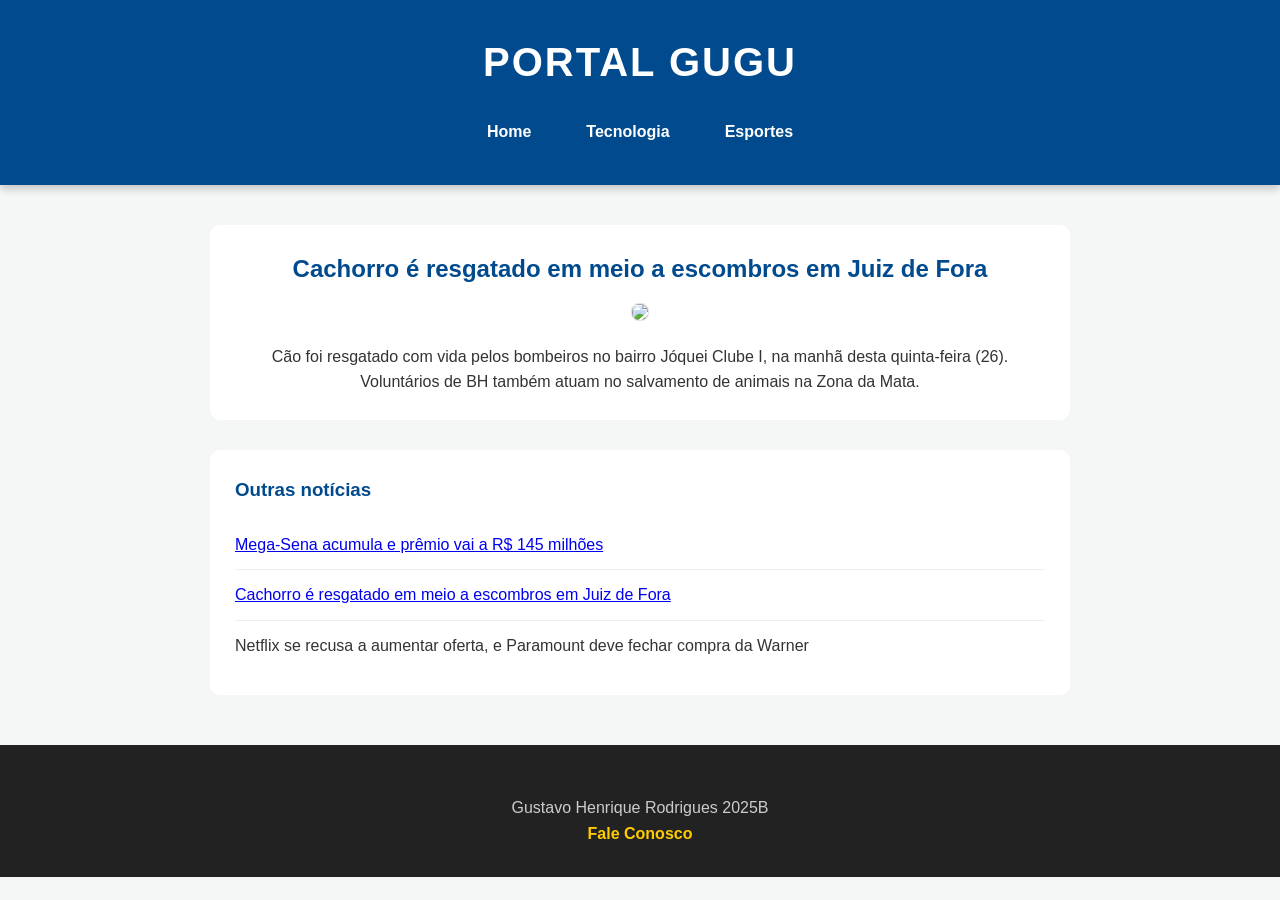
==== Cachorro.html @ 2f18bcd4 "atualização" ====
<!DOCTYPE html>
<html lang="pt-br">

<head>
  <meta charset="UTF-8">
  <meta name="viewport" content="width=device-width, initial-scale=1.0">
  <title>Portal Gugu</title>
  <link rel="stylesheet" href="style.css">
</head>

<body>

<header>
  <h1>PORTAL GUGU</h1>

  <nav>
    <a href="index.html">Home</a>
    <a href="https://www.tecmundo.com.br/novidades">Tecnologia</a>
    <a href="https://ge.globo.com/futebol/">Esportes</a>
  </nav>
</header>

<main>

  <article>
    <h2>Cachorro é resgatado em meio a escombros em Juiz de Fora</h2>

    <img src="https://s2.glbimg.com/01atHhUcKZ6yhlq2gGybpzljaac=/1200x/smart/filters:cover():strip_icc()/i.s3.glbimg.com/v1/AUTH_59edd422c0c84a879bd37670ae4f538a/internal_photos/bs/2021/n/a/97eYwXRDAhwuahr2kVtQ/whatsapp-image-2021-09-14-at-11.08.34-am.jpeg">

    <p>
      Cão foi resgatado com vida pelos bombeiros no bairro Jóquei Clube I, na manhã desta quinta-feira (26). Voluntários de BH também atuam no salvamento de animais na Zona da Mata.
    </p>
  </article>

  <section>
    <h3>Outras notícias</h3>

    <ul>
      <li><a href="Mega-Sena.html">Mega-Sena acumula e prêmio vai a R$ 145 milhões</li>
      <li><a href="Cachorro.html">Cachorro é resgatado em meio a escombros em Juiz de Fora</a></li>
      <li>Netflix se recusa a aumentar oferta, e Paramount deve fechar compra da Warner</li>
    </ul>
  </section>

</main>

<footer>

  <hr>

  <p>Gustavo Henrique Rodrigues 2025B</p>

  <a href="contato.html">Fale Conosco</a>

</footer>

</body>
</html>
---- style.css ----
* {
  margin: 0;
  padding: 0;
  box-sizing: border-box; /* Garante que a borda e o padding não aumentem */
}

/* estilos gerais da página */
body {
  font-family: 'Segoe UI', Arial, Helvetica, sans-serif;
  background-color: #f4f7f6;
  color: #333333;
  line-height: 1.6;
}

/* cabeçalho */
header {
  background-color: #004a8d;
  color: #ffffff;
  padding: 30px 20px;
  box-shadow: 0px 4px 8px rgba(0, 0, 0, 0.2);
}

/* título do portal centralizado */
header h1 {
  text-align: center;
  margin-bottom: 15px;
  font-size: 2.5rem;
  letter-spacing: 2px;
}

/* navegação */
nav {
  display: flex;
  justify-content: center;
  align-items: center;
  gap: 15px;
}

nav a {
  color: #ffffff;
  text-decoration: none;
  font-weight: bold;
  padding: 10px 20px;
  border-radius: 5px;
  transition: all 0.3s ease-in-out;
}

nav a:hover {
  background-color: #ffcc00;
  color: #004a8d;
  transform: translateY(-3px);
}

/* conteúdo principal */
main {
  max-width: 900px;
  margin: 40px auto;
  padding: 0 20px;
}

/* artigos e seções */
article, section {
  background-color: #ffffff;
  padding: 25px;
  border-radius: 10px;
  margin-bottom: 30px;
}

/* centraliza conteúdo da notícia */
article {
  text-align: center;
}

article h2, section h3 {
  color: #004a8d;
  margin-bottom: 15px;
}

article img {
  max-width: 100%;
  height: auto;
  border-radius: 8px;
  margin-bottom: 15px;
  border: 1px solid #e0e0e0;
}

/* listas de notícias */
section ul {
  list-style: none;
}

section ul li {
  padding: 12px 0;
  border-bottom: 1px solid #eeeeee;
}

section ul li:last-child {
  border-bottom: none;
}

/* rodapé */
footer {
  background-color: #222222;
  color: #cccccc;
  text-align: center;
  padding: 30px 20px;
  margin-top: 50px;
}

footer hr {
  border: none;
  margin-bottom: 20px;
}

footer a {
  color: #ffcc00;
  text-decoration: none;
  font-weight: bold;
}

footer a:hover {
  text-decoration: underline;
}
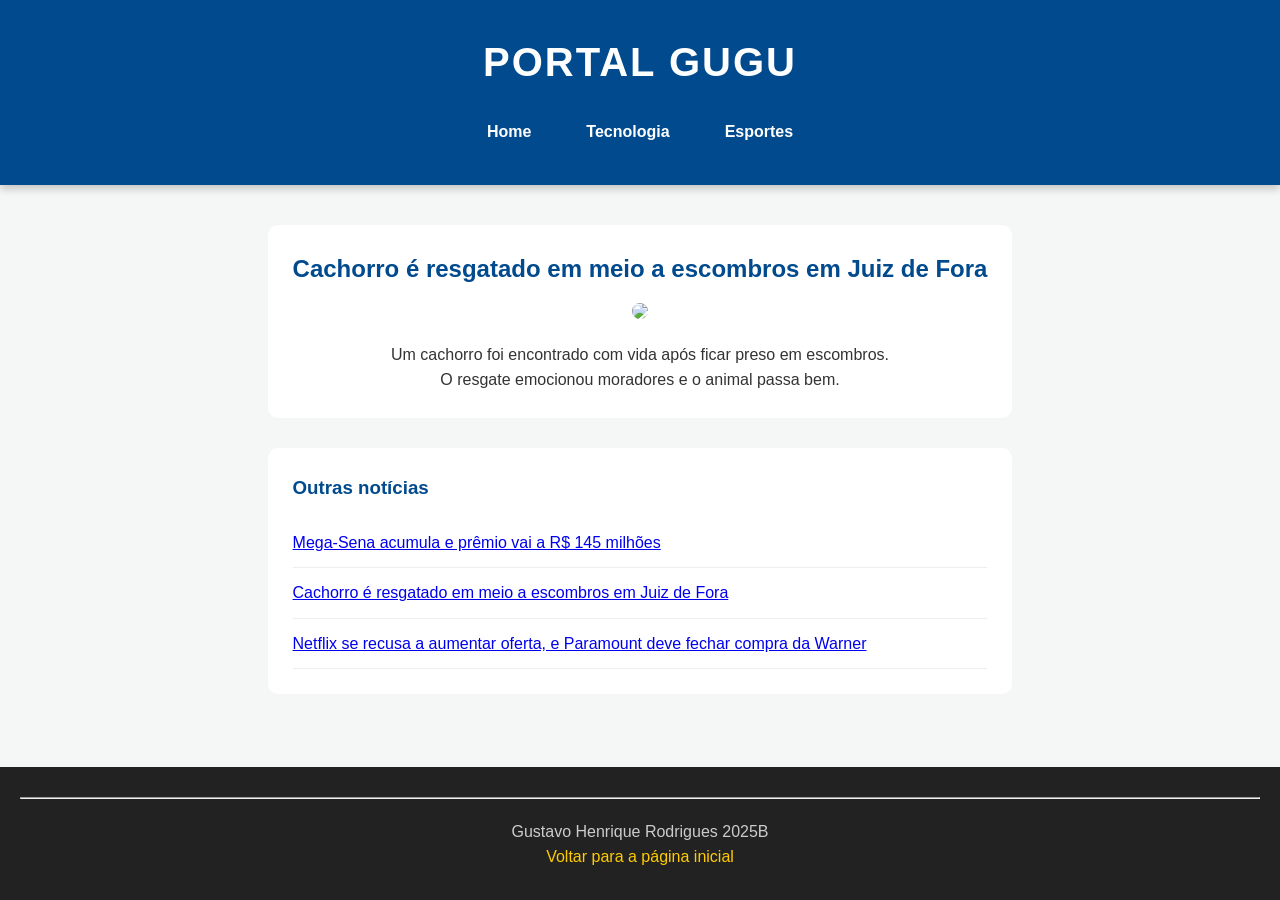
==== commit 811b5934: "Update Cachorro.html" ====
--- a/Cachorro.html
+++ b/Cachorro.html
@@ -4,7 +4,7 @@
 <head>
   <meta charset="UTF-8">
   <meta name="viewport" content="width=device-width, initial-scale=1.0">
-  <title>Portal Gugu</title>
+  <title>Cachorro resgatado</title>
   <link rel="stylesheet" href="style.css">
 </head>
 
@@ -25,10 +25,14 @@
   <article>
     <h2>Cachorro é resgatado em meio a escombros em Juiz de Fora</h2>
 
-    <img src="https://s2.glbimg.com/01atHhUcKZ6yhlq2gGybpzljaac=/1200x/smart/filters:cover():strip_icc()/i.s3.glbimg.com/v1/AUTH_59edd422c0c84a879bd37670ae4f538a/internal_photos/bs/2021/n/a/97eYwXRDAhwuahr2kVtQ/whatsapp-image-2021-09-14-at-11.08.34-am.jpeg">
+    <img src="https://ogimg.infoglobo.com.br/in/20043149-71f-e5a/FT1086A/Italy-Quake-Dog-GO92T4OQB.1.jpg">
 
     <p>
-      Cão foi resgatado com vida pelos bombeiros no bairro Jóquei Clube I, na manhã desta quinta-feira (26). Voluntários de BH também atuam no salvamento de animais na Zona da Mata.
+      Um cachorro foi encontrado com vida após ficar preso em escombros.
+    </p>
+
+    <p>
+      O resgate emocionou moradores e o animal passa bem.
     </p>
   </article>
 
@@ -36,22 +40,18 @@
     <h3>Outras notícias</h3>
 
     <ul>
-      <li><a href="Mega-Sena.html">Mega-Sena acumula e prêmio vai a R$ 145 milhões</li>
+      <li><a href="Mega-Sena.html">Mega-Sena acumula e prêmio vai a R$ 145 milhões</a></li>
       <li><a href="Cachorro.html">Cachorro é resgatado em meio a escombros em Juiz de Fora</a></li>
-      <li>Netflix se recusa a aumentar oferta, e Paramount deve fechar compra da Warner</li>
+      <li><a href="Netflix.html">Netflix se recusa a aumentar oferta, e Paramount deve fechar compra da Warner</a></li>
     </ul>
   </section>
 
 </main>
 
 <footer>
-
   <hr>
-
   <p>Gustavo Henrique Rodrigues 2025B</p>
-
-  <a href="contato.html">Fale Conosco</a>
-
+  <a href="index.html">Voltar para a página inicial</a>
 </footer>
 
 </body>
--- a/style.css
+++ b/style.css
@@ -1,15 +1,23 @@
 * {
   margin: 0;
   padding: 0;
-  box-sizing: border-box; /* Garante que a borda e o padding não aumentem */
+  box-sizing: border-box;
 }
 
-/* estilos gerais da página */
+/* altura total */
+html, body {
+  height: 100%;
+}
+
+/* corpo */
 body {
   font-family: 'Segoe UI', Arial, Helvetica, sans-serif;
   background-color: #f4f7f6;
   color: #333333;
   line-height: 1.6;
+
+  display: flex;
+  flex-direction: column;
 }
 
 /* cabeçalho */
@@ -20,7 +28,6 @@
   box-shadow: 0px 4px 8px rgba(0, 0, 0, 0.2);
 }
 
-/* título do portal centralizado */
 header h1 {
   text-align: center;
   margin-bottom: 15px;
@@ -32,7 +39,6 @@
 nav {
   display: flex;
   justify-content: center;
-  align-items: center;
   gap: 15px;
 }
 
@@ -42,7 +48,7 @@
   font-weight: bold;
   padding: 10px 20px;
   border-radius: 5px;
-  transition: all 0.3s ease-in-out;
+  transition: 0.3s;
 }
 
 nav a:hover {
@@ -51,14 +57,15 @@
   transform: translateY(-3px);
 }
 
-/* conteúdo principal */
+/* conteúdo */
 main {
   max-width: 900px;
   margin: 40px auto;
   padding: 0 20px;
+  flex: 1;
 }
 
-/* artigos e seções */
+/* blocos */
 article, section {
   background-color: #ffffff;
   padding: 25px;
@@ -66,7 +73,6 @@
   margin-bottom: 30px;
 }
 
-/* centraliza conteúdo da notícia */
 article {
   text-align: center;
 }
@@ -78,24 +84,48 @@
 
 article img {
   max-width: 100%;
-  height: auto;
   border-radius: 8px;
   margin-bottom: 15px;
-  border: 1px solid #e0e0e0;
 }
 
-/* listas de notícias */
+/* lista */
 section ul {
   list-style: none;
 }
 
 section ul li {
   padding: 12px 0;
-  border-bottom: 1px solid #eeeeee;
+  border-bottom: 1px solid #eee;
 }
 
-section ul li:last-child {
-  border-bottom: none;
+/*  FORMULÁRIO */
+form {
+  margin-top: 15px;
+  display: flex;
+  flex-direction: column;
+  gap: 10px;
+}
+
+form input, form textarea {
+  width: 100%;
+  padding: 10px;
+  border-radius: 5px;
+  border: 1px solid #ccc;
+  font-family: inherit;
+}
+
+form button {
+  background-color: #004a8d;
+  color: white;
+  padding: 10px;
+  border: none;
+  border-radius: 5px;
+  cursor: pointer;
+  font-weight: bold;
+}
+
+form button:hover {
+  background-color: #003366;
 }
 
 /* rodapé */
@@ -104,20 +134,17 @@
   color: #cccccc;
   text-align: center;
   padding: 30px 20px;
-  margin-top: 50px;
 }
 
 footer hr {
-  border: none;
   margin-bottom: 20px;
 }
 
 footer a {
   color: #ffcc00;
   text-decoration: none;
-  font-weight: bold;
 }
 
 footer a:hover {
   text-decoration: underline;
-}
+}
